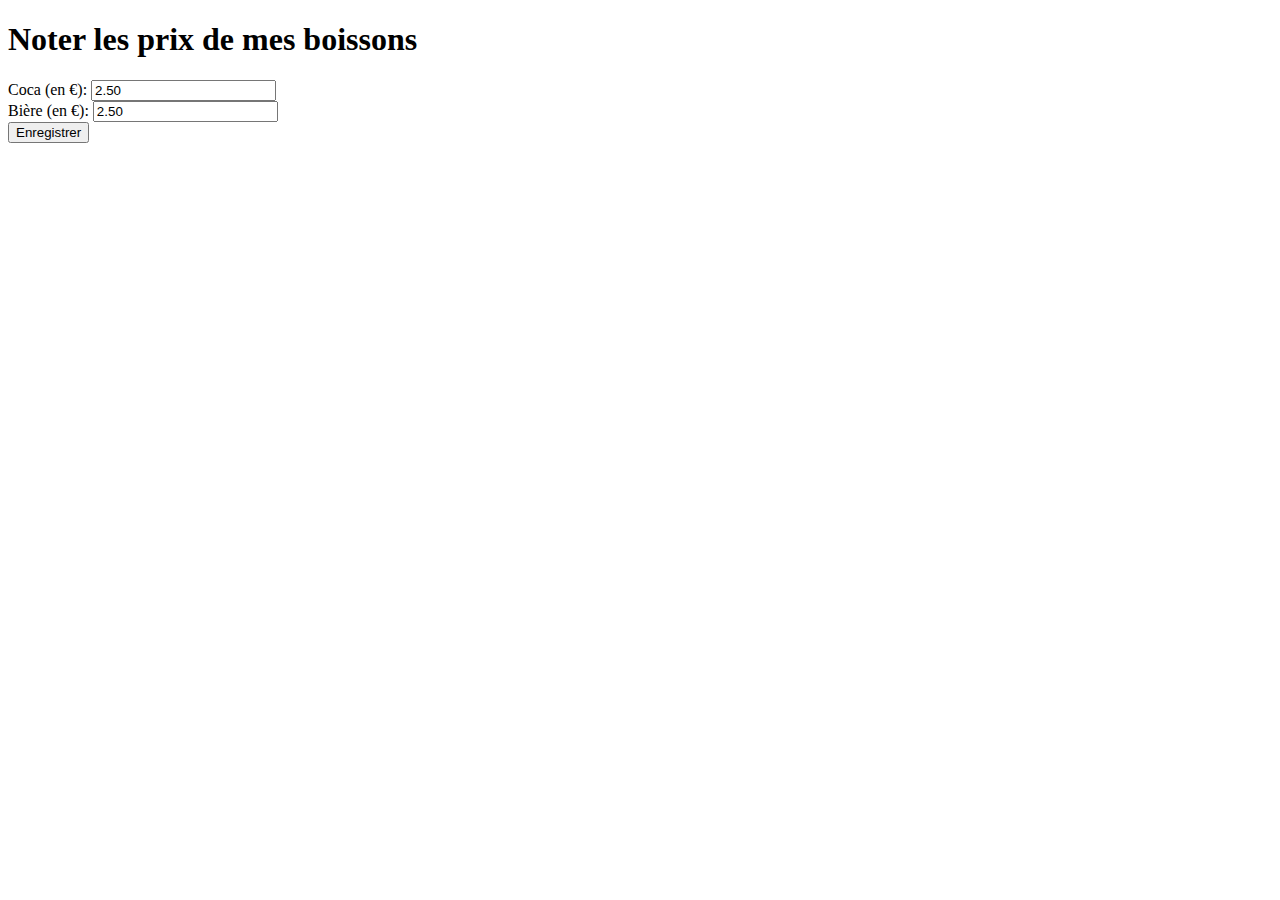
==== index.html @ c7e59024 "Add files via upload" ====
<!DOCTYPE html>
<html lang="fr">
<head>
    <meta charset="UTF-8">
    <meta name="viewport" content="width=device-width, initial-scale=1.0">
    <title>Noter les prix de mes boissons</title>
    <link rel="stylesheet" href="styles.css">
</head>
<body>
    <div class="container">
        <h1>Noter les prix de mes boissons</h1>
        <form id="priceForm">
            <div class="form-group">
                <label for="coca">Coca (en €):</label>
                <input type="number" id="coca" name="coca" value="2.50" step="0.01">
            </div>
            <div class="form-group">
                <label for="biere">Bière (en €):</label>
                <input type="number" id="biere" name="biere" value="2.50" step="0.01">
            </div>
            <button type="submit">Enregistrer</button>
        </form>
        <div id="results"></div>
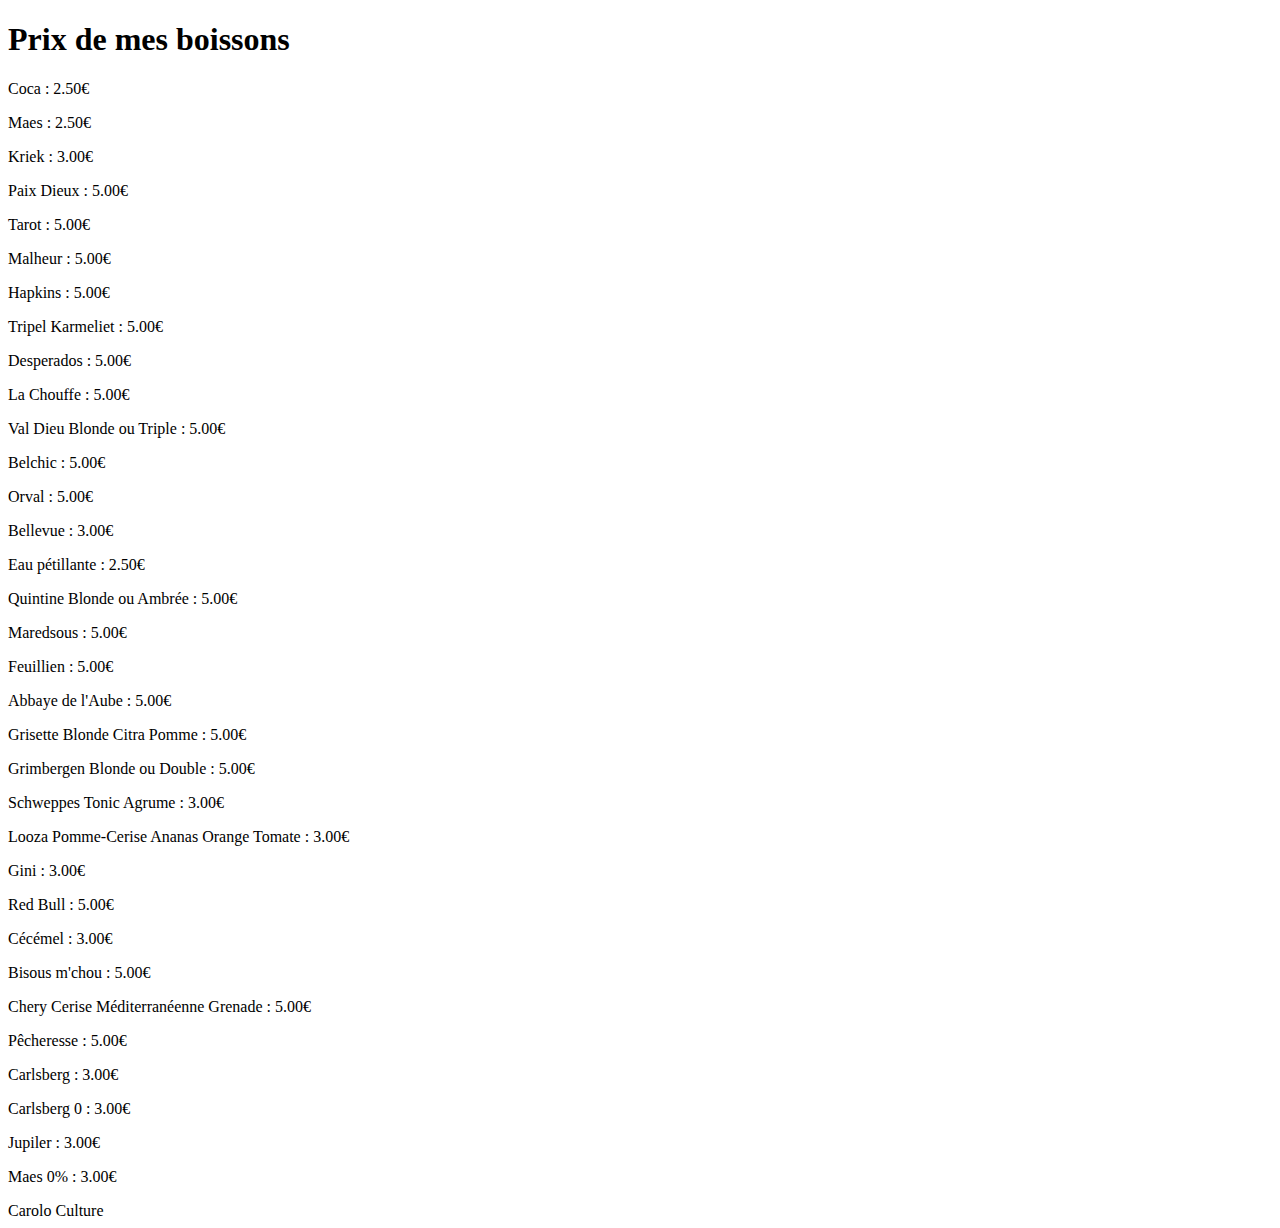
==== commit e3ebc2c6: "Update index.html" ====
--- a/index.html
+++ b/index.html
@@ -3,21 +3,48 @@
 <head>
     <meta charset="UTF-8">
     <meta name="viewport" content="width=device-width, initial-scale=1.0">
-    <title>Noter les prix de mes boissons</title>
+    <title>Prix de mes boissons</title>
     <link rel="stylesheet" href="styles.css">
 </head>
 <body>
     <div class="container">
-        <h1>Noter les prix de mes boissons</h1>
-        <form id="priceForm">
-            <div class="form-group">
-                <label for="coca">Coca (en €):</label>
-                <input type="number" id="coca" name="coca" value="2.50" step="0.01">
-            </div>
-            <div class="form-group">
-                <label for="biere">Bière (en €):</label>
-                <input type="number" id="biere" name="biere" value="2.50" step="0.01">
-            </div>
-            <button type="submit">Enregistrer</button>
-        </form>
-        <div id="results"></div>
+        <h1>Prix de mes boissons</h1>
+        <div class="drink-list">
+            <p>Coca : 2.50€</p>
+            <p>Maes : 2.50€</p>
+            <p>Kriek : 3.00€</p>
+            <p>Paix Dieux : 5.00€</p>
+            <p>Tarot : 5.00€</p>
+            <p>Malheur : 5.00€</p>
+            <p>Hapkins : 5.00€</p>
+            <p>Tripel Karmeliet : 5.00€</p>
+            <p>Desperados : 5.00€</p>
+            <p>La Chouffe : 5.00€</p>
+            <p>Val Dieu Blonde ou Triple : 5.00€</p>
+            <p>Belchic : 5.00€</p>
+            <p>Orval : 5.00€</p>
+            <p>Bellevue : 3.00€</p>
+            <p>Eau pétillante : 2.50€</p>
+            <p>Quintine Blonde ou Ambrée : 5.00€</p>
+            <p>Maredsous : 5.00€</p>
+            <p>Feuillien : 5.00€</p>
+            <p>Abbaye de l'Aube : 5.00€</p>
+            <p>Grisette Blonde Citra Pomme : 5.00€</p>
+            <p>Grimbergen Blonde ou Double : 5.00€</p>
+            <p>Schweppes Tonic Agrume : 3.00€</p>
+            <p>Looza Pomme-Cerise Ananas Orange Tomate : 3.00€</p>
+            <p>Gini : 3.00€</p>
+            <p>Red Bull : 5.00€</p>
+            <p>Cécémel : 3.00€</p>
+            <p>Bisous m'chou : 5.00€</p>
+            <p>Chery Cerise Méditerranéenne Grenade : 5.00€</p>
+            <p>Pêcheresse : 5.00€</p>
+            <p>Carlsberg : 3.00€</p>
+            <p>Carlsberg 0 : 3.00€</p>
+            <p>Jupiler : 3.00€</p>
+            <p>Maes 0% : 3.00€</p>
+        </div>
+    </div>
+    <div class="background-text">Carolo Culture</div>
+</body>
+</html>
